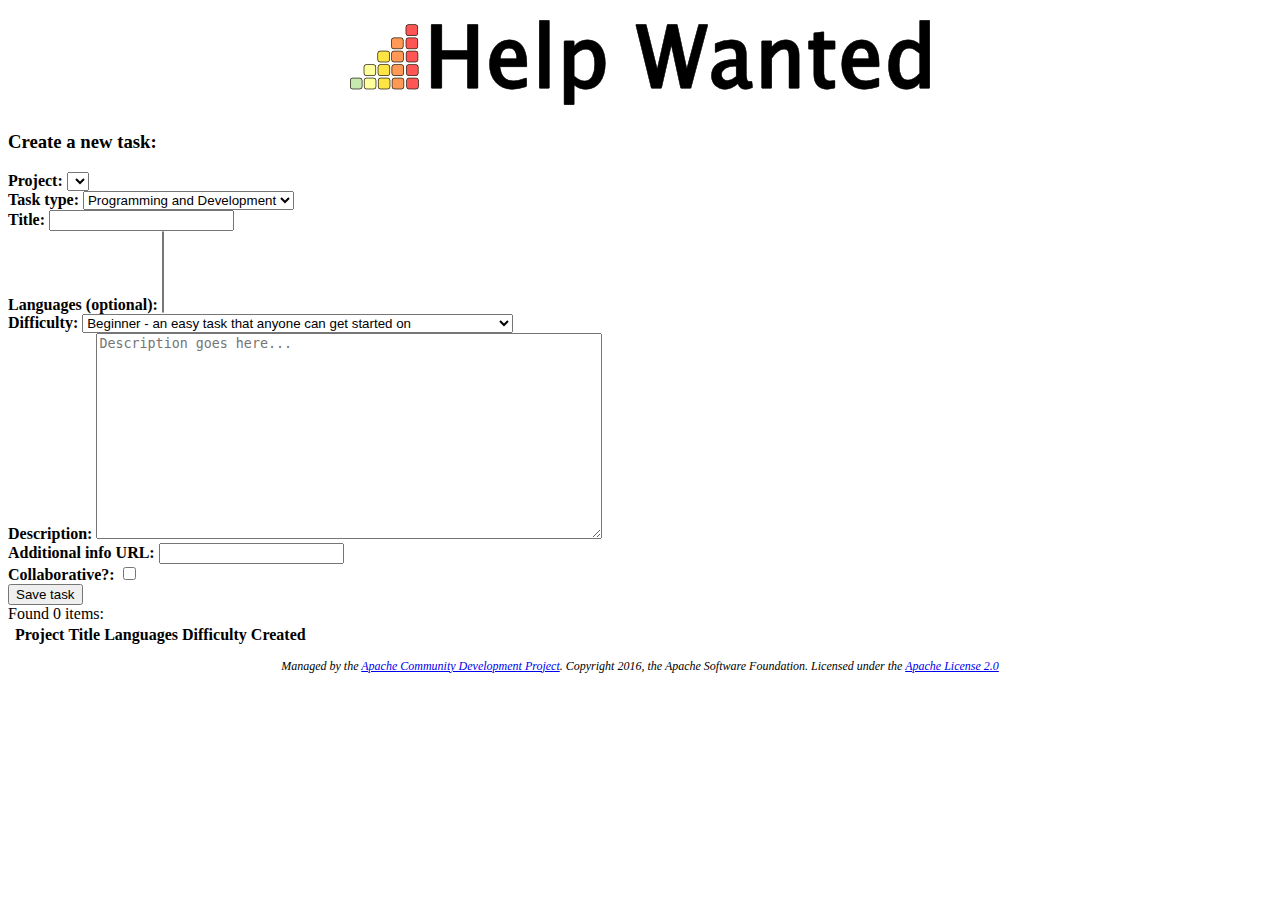
==== admin/index.html @ 728e2e69 "elaborate a bit on meanings" ====
<!DOCTYPE HTML>
<html>
<head>
<meta charset="utf8">
<link rel="stylesheet" href="/css/hw.css">
<link rel="stylesheet" href="/css/hw2.css">
<script src="/js/hw.js" type="text/javascript"></script>
<title>Help Wanted!</title>

</head>
<body onload="populateAdminForm(); fetchItemsAdmin();">
    
<div style="text-align: center;">
    <h2><img src='/images/logo.png' title="Help Wanted!"/></h2>
</div>

<div id="innerpicker">
    <form action="newtask.lua" method="post">
        <h3>Create a new task:</h3>
        <b>Project:</b> <select name="project" id="project"></select><br/>
        <b>Task type:</b>
            <select name="type">
                <option value="programming">Programming and Development</option>
                <option value="web design">Web Design</option>
                <option value="documentation">Documentation and Guides</option>
                <option value="marketing">Marketing and Publicity</option>
                <option value="community">Community Outreach</option>
                <option value="translation">Translation</option>
            </select><br/>
        <b>Title: </b> <input type="text" name="title"/><br/>
        <b>Languages (optional): </b>
            <select name="languages" id="languages" multiple="multiple" size="5">
                
            </select>
            <br/>
        <b>Difficulty:</b>
            <select name="difficulty">
                <option value="0">Beginner - an easy task that anyone can get started on</option>
                <option value="1">Journeyman - some knowledge of the project, but still an easy task</option>
                <option value="2">Intermediate - a good knowledge of the project</option>
                <option value="3">Advanced - a good knowledge of the project and good technical skills</option>
                <option value="4">Expert - intimate knowledge of the project and excellent tech skills</option>
            </select>
            <br/>
        <b>Description:</b>
            <textarea name="description" placeholder="Description goes here..." style="width: 500px; height: 200px;"></textarea><br/>
        <b>Additional info URL: </b> <input type="text" name="url"/><br/>
        <b>Collaborative?: </b> <input type="checkbox" name="collaboration" value="yes"/><br/>
        <input type="submit" value="Save task"/>
    </form>
</div>

<div id="hwitems" class="hwitems">
    
</div>

<p style="font-size: 12px; font-style: italic; text-align: center;">
    Managed by the <a href="https://community.apache.org/">Apache Community Development Project</a>.
    Copyright 2016, the Apache Software Foundation.
    Licensed under the <a href="http://www.apache.org/licenses/LICENSE-2.0">Apache License 2.0</a>
</p>
</body>
</html>
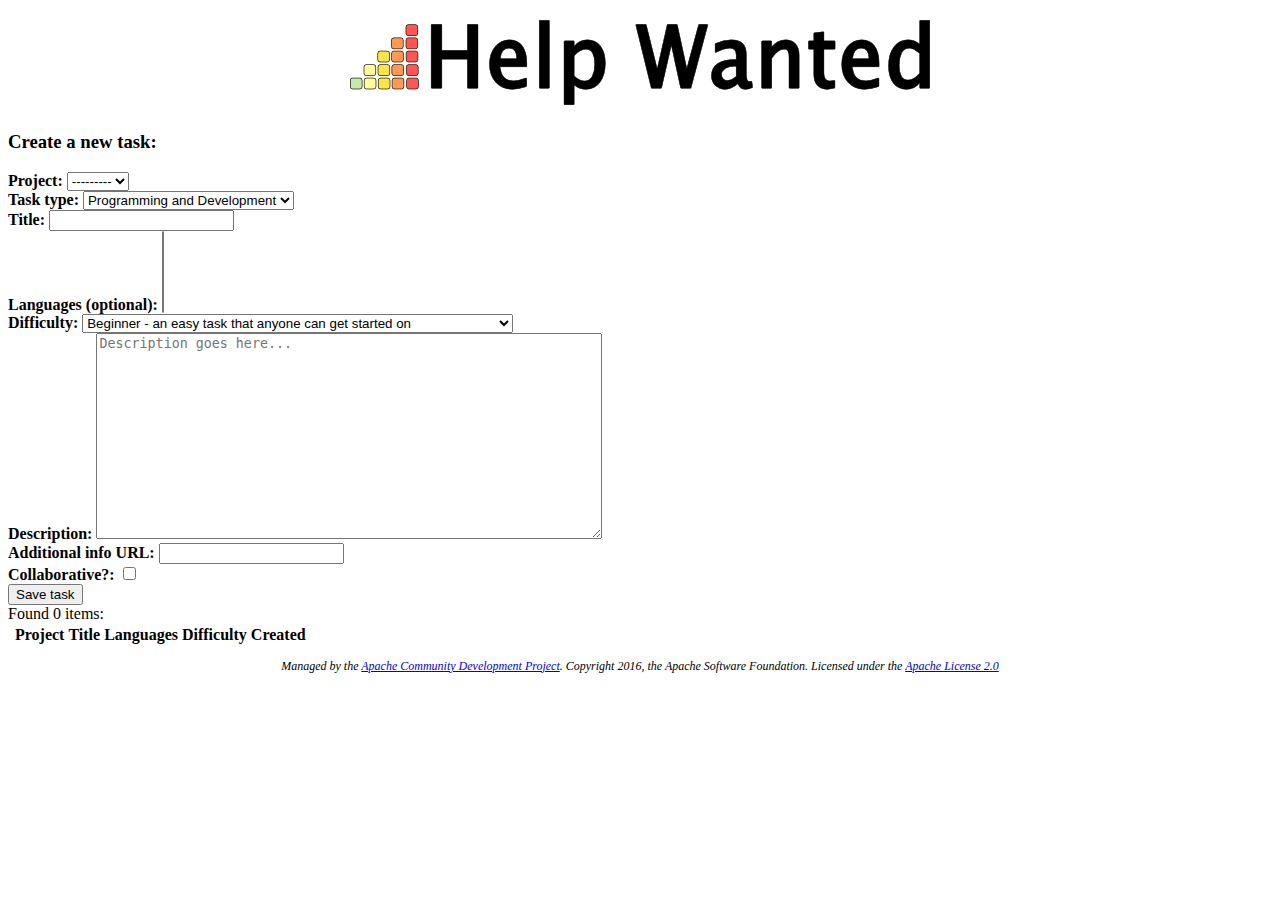
==== commit 160b3ec7: "don't default to abdera, default to empty (which will bork)" ====
--- a/admin/index.html
+++ b/admin/index.html
@@ -17,7 +17,10 @@
 <div id="innerpicker">
     <form action="newtask.lua" method="post">
         <h3>Create a new task:</h3>
-        <b>Project:</b> <select name="project" id="project"></select><br/>
+        <b>Project:</b>
+        <select name="project" id="project">
+            <option value="">---------</option>    
+        </select><br/>
         <b>Task type:</b>
             <select name="type">
                 <option value="programming">Programming and Development</option>
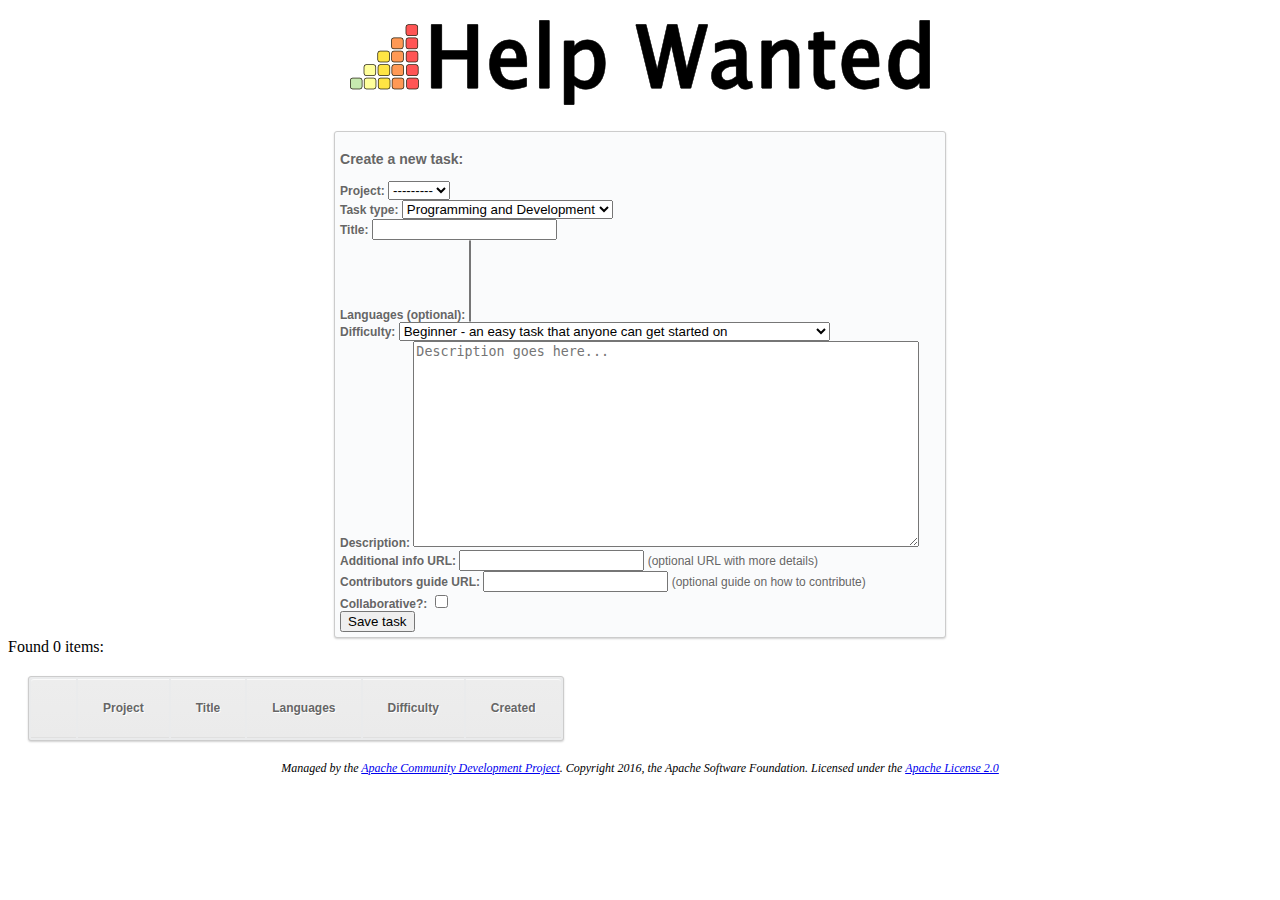
==== commit df8855ff: "add a contributors guide URL that people can set" ====
--- a/admin/index.html
+++ b/admin/index.html
@@ -11,7 +11,7 @@
 <body onload="populateAdminForm(); fetchItemsAdmin();">
     
 <div style="text-align: center;">
-    <h2><img src='/images/logo.png' title="Help Wanted!"/></h2>
+    <h2><a href="/"><img src='/images/logo.png' title="Help Wanted!"/></a></h2>
 </div>
 
 <div id="innerpicker">
@@ -47,7 +47,8 @@
             <br/>
         <b>Description:</b>
             <textarea name="description" placeholder="Description goes here..." style="width: 500px; height: 200px;"></textarea><br/>
-        <b>Additional info URL: </b> <input type="text" name="url"/><br/>
+        <b>Additional info URL: </b> <input type="text" name="url"/> (optional URL with more details)<br/>
+        <b>Contributors guide URL: </b> <input type="text" name="curl"/> (optional guide on how to contribute)<br/>
         <b>Collaborative?: </b> <input type="checkbox" name="collaboration" value="yes"/><br/>
         <input type="submit" value="Save task"/>
     </form>
--- a/css/hw2.css
+++ b/css/hw2.css
@@ -0,0 +1,267 @@
+
+
+.stepbutton {
+	text-align: center;
+	background: linear-gradient(to bottom, rgba(183,222,237,1) 0%,rgba(113,206,239,1) 50%,rgba(33,180,226,1) 51%,rgba(183,222,237,1) 100%);
+	border-radius: 15px;
+	padding: 10px 10px;
+	display: block;
+	float: left;
+	margin: 0 auto;
+	margin-right: 30px;
+	font-family: arial;
+	font-weight: bold;
+	color:#333;
+	text-decoration: none;
+	cursor: pointer;
+	border:1px solid #a7a7a7;
+	box-shadow: 0px 2px 1px white inset, 0px -2px 8px white, 0px 2px 5px rgba(0, 0, 0, 0.1), 0px 8px 10px rgba(0, 0, 0, 0.1);
+}
+
+.finishbutton {
+	text-align: center;
+	background: linear-gradient(to bottom, rgba(157,213,58,1) 0%,rgba(161,213,79,1) 50%,rgba(128,194,23,1) 51%,rgba(124,188,10,1) 100%);
+	border-radius: 15px;
+	padding: 10px 10px;
+	display: block;
+	margin: 0 auto;
+	font-family: arial;
+	font-weight: bold;
+	color:#333;
+	text-decoration: none;
+	cursor: pointer;
+	border:1px solid #a7a7a7;
+	box-shadow: 0px 2px 1px white inset, 0px -2px 8px white, 0px 2px 5px rgba(0, 0, 0, 0.1), 0px 8px 10px rgba(0, 0, 0, 0.1);
+}
+
+.dibbutton {
+    height: 24px;
+	text-align: center;
+	background: linear-gradient(to bottom, rgba(109,179,242,1) 0%,rgba(84,163,238,1) 50%,rgba(54,144,240,1) 51%,rgba(30,105,222,1) 100%);
+	border-radius: 8px;
+	padding: 2px 5px;
+	display: block;
+	margin: 10px auto;
+    font-size: 9pt;
+	font-family: arial;
+	font-weight: bold;
+	color:#EEE;
+	text-decoration: none;
+	cursor: pointer;
+	border:1px solid #a7a7a7;
+	box-shadow: 0px 2px 1px white inset, 0px -2px 8px white, 0px 2px 5px rgba(0, 0, 0, 0.1), 0px 8px 10px rgba(0, 0, 0, 0.1);
+}
+
+
+
+.infobox {
+	
+	background-repeat: no-repeat;
+	background: linear-gradient(to bottom, rgba(135,224,253,1) 0%,rgba(83,203,241,1) 40%,rgba(5,171,224,1) 100%);
+	width: 600px;
+	min-height: 70px;
+	padding: 5px;
+	border: 1px solid #083051;
+}
+
+
+.hwitems table a:link {
+	color: #666;
+	font-weight: bold;
+	text-decoration:none;
+}
+.hwitems table a:visited {
+	color: #999999;
+	font-weight:bold;
+	text-decoration:none;
+}
+.hwitems table a:active,
+.hwitems table a:hover {
+	color: #bd5a35;
+	text-decoration:underline;
+}
+.hwitems table, .cs {
+	font-family:Arial, Helvetica, sans-serif;
+	color:#666;
+	font-size:12px;
+	text-shadow: 1px 1px 0px #fff;
+	background:#eaebec;
+	margin:20px;
+	border:#ccc 1px solid;
+
+	-moz-border-radius:3px;
+	-webkit-border-radius:3px;
+	border-radius:3px;
+
+	-moz-box-shadow: 0 1px 2px #d1d1d1;
+	-webkit-box-shadow: 0 1px 2px #d1d1d1;
+	box-shadow: 0 1px 2px #d1d1d1;
+}
+
+#innerpicker {
+    text-align: left;
+	font-family:Arial, Helvetica, sans-serif;
+	color:#666;
+	font-size:12px;
+	text-shadow: 1px 1px 0px #fff;
+	background:#fafbfc;
+	border:#ccc 1px solid;
+	width: 600px;
+	min-height: 300px;
+    padding: 5px;
+	margin: 0 auto;
+	-moz-border-radius:3px;
+	-webkit-border-radius:3px;
+	border-radius:3px;
+
+	-moz-box-shadow: 0 1px 2px #d1d1d1;
+	-webkit-box-shadow: 0 1px 2px #d1d1d1;
+	box-shadow: 0 1px 2px #d1d1d1;
+}
+.hwitems table th {
+	padding:21px 25px 22px 25px;
+	border-top:1px solid #fafafa;
+	border-bottom:1px solid #e0e0e0;
+
+	background: #ededed;
+	background: -webkit-gradient(linear, left top, left bottom, from(#ededed), to(#ebebeb));
+	background: -moz-linear-gradient(top,  #ededed,  #ebebeb);
+}
+.hwitems table th:first-child {
+	text-align: left;
+	padding-left:20px;
+}
+.hwitems table tr:first-child th:first-child {
+	-moz-border-radius-topleft:3px;
+	-webkit-border-top-left-radius:3px;
+	border-top-left-radius:3px;
+}
+.hwitems table tr:first-child th:last-child {
+	-moz-border-radius-topright:3px;
+	-webkit-border-top-right-radius:3px;
+	border-top-right-radius:3px;
+}
+.hwitems table tr {
+	text-align: center;
+	padding-left:20px;
+}
+.hwitems table td:first-child {
+	text-align: left;
+	padding-left:20px;
+	border-left: 0;
+}
+
+.hwitems table td:last-child {
+	text-align: left;
+}
+
+.hwitems table td {
+	padding:12px;
+	border-top: 1px solid #ffffff;
+	border-bottom:1px solid #e0e0e0;
+	border-left: 1px solid #e0e0e0;
+
+	background: #fafafa;
+	background: -webkit-gradient(linear, left top, left bottom, from(#fbfbfb), to(#fafafa));
+	background: -moz-linear-gradient(top,  #fbfbfb,  #fafafa);
+	
+}
+.hwitems table tr.even td {
+	background: #f6f6f6;
+	background: -webkit-gradient(linear, left top, left bottom, from(#f8f8f8), to(#f6f6f6));
+	background: -moz-linear-gradient(top,  #f8f8f8,  #f6f6f6);
+}
+.hwitems table tr:last-child td {
+	border-bottom:0;
+}
+.hwitems table tr:last-child td:first-child {
+	-moz-border-radius-bottomleft:3px;
+	-webkit-border-bottom-left-radius:3px;
+	border-bottom-left-radius:3px;
+}
+.hwitems table tr:last-child td:last-child {
+	-moz-border-radius-bottomright:3px;
+	-webkit-border-bottom-right-radius:3px;
+	border-bottom-right-radius:3px;
+}
+.hwitems table tr:hover td {
+	background: #f2f2f2;
+	background: -webkit-gradient(linear, left top, left bottom, from(#f2f2f2), to(#f0f0f0));
+	background: -moz-linear-gradient(top,  #f2f2f2,  #f0f0f0);	
+}
+
+
+ .hwwidget table th {
+	padding:4px 5px 4px 5px;
+	border-top:1px solid #fafafa;
+	border-bottom:1px solid #e0e0e0;
+
+	background: #ededed;
+	background: -webkit-gradient(linear, left top, left bottom, from(#ededed), to(#ebebeb));
+	background: -moz-linear-gradient(top,  #ededed,  #ebebeb);
+}
+ .hwwidget table th:first-child {
+	text-align: left;
+	padding-left:3px;
+}
+ .hwwidget table tr:first-child th:first-child {
+	-moz-border-radius-topleft:3px;
+	-webkit-border-top-left-radius:3px;
+	border-top-left-radius:3px;
+}
+ .hwwidget table tr:first-child th:last-child {
+	-moz-border-radius-topright:3px;
+	-webkit-border-top-right-radius:3px;
+	border-top-right-radius:3px;
+}
+ .hwwidget table tr {
+	text-align: center;
+	padding-left:3px;
+}
+ .hwwidget table td:first-child {
+	text-align: left;
+	padding-left:3px;
+	border-left: 0;
+}
+
+ .hwwidget table td:last-child {
+	text-align: left;
+}
+
+ .hwwidget table td {
+	padding:2px;
+	border-top: 1px solid #ffffff;
+	border-bottom:1px solid #e0e0e0;
+	border-left: 1px solid #e0e0e0;
+
+	background: #fafafa;
+	background: -webkit-gradient(linear, left top, left bottom, from(#fbfbfb), to(#fafafa));
+	background: -moz-linear-gradient(top,  #fbfbfb,  #fafafa);
+	
+}
+
+
+.itemNumber-widget {
+  background: linear-gradient(to bottom, #cce843 0%,#90cc04 100%);
+  border-radius: 12px;
+  border: 2px solid #FFF;
+  color: #FFF;
+  box-shadow: 0px 2px 2px 0px rgba(153,153,153,1);
+  width: 14px;
+  float: left;
+  text-align: center;
+  font-family: sans-serif;
+  margin-right: 7px;
+  height: 12px;
+  font-size: 9px;
+  margin-bottom: 4px;
+  padding-top: 0px;
+  position: relative;
+  top: 0px;
+  left: 0px;
+}
+
+.hwwidget img {
+    vertical-align: middle;
+    margin-right: 5px;
+}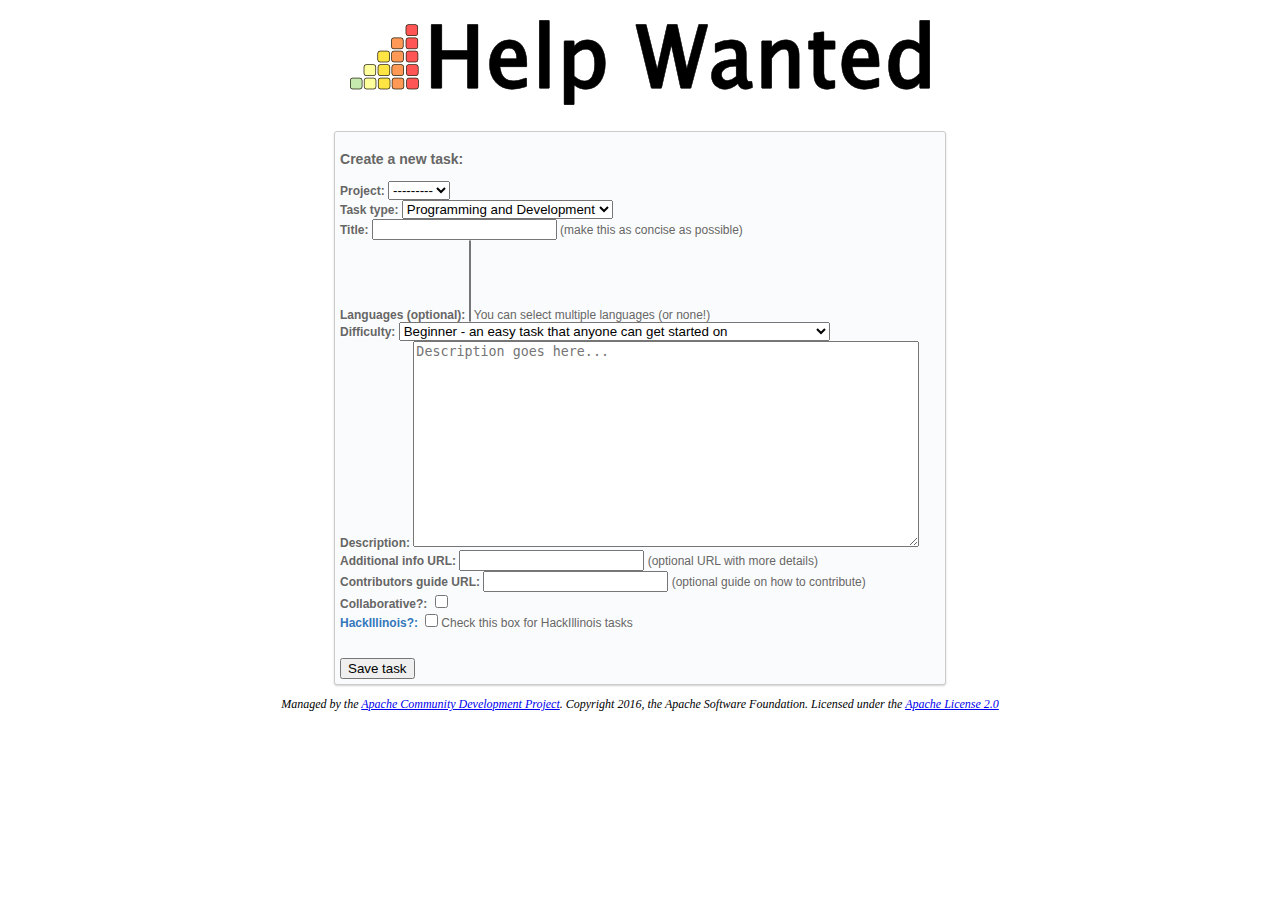
==== commit 3befee31: "add HackIllinois tag, allow for searching for tags, prime widget..primer" ====
--- a/admin/index.html
+++ b/admin/index.html
@@ -30,11 +30,11 @@
                 <option value="community">Community Outreach</option>
                 <option value="translation">Translation</option>
             </select><br/>
-        <b>Title: </b> <input type="text" name="title"/><br/>
+        <b>Title: </b> <input type="text" name="title"/> (make this as concise as possible)<br/>
         <b>Languages (optional): </b>
             <select name="languages" id="languages" multiple="multiple" size="5">
                 
-            </select>
+            </select> You can select multiple languages (or none!)
             <br/>
         <b>Difficulty:</b>
             <select name="difficulty">
@@ -50,6 +50,7 @@
         <b>Additional info URL: </b> <input type="text" name="url"/> (optional URL with more details)<br/>
         <b>Contributors guide URL: </b> <input type="text" name="curl"/> (optional guide on how to contribute)<br/>
         <b>Collaborative?: </b> <input type="checkbox" name="collaboration" value="yes"/><br/>
+        <b style='color: #37B;'>HackIllinois?: </b> <input type="checkbox" name="tag" value="hackillinois"/>Check this box for HackIllinois tasks<br/><br/><br/>
         <input type="submit" value="Save task"/>
     </form>
 </div>
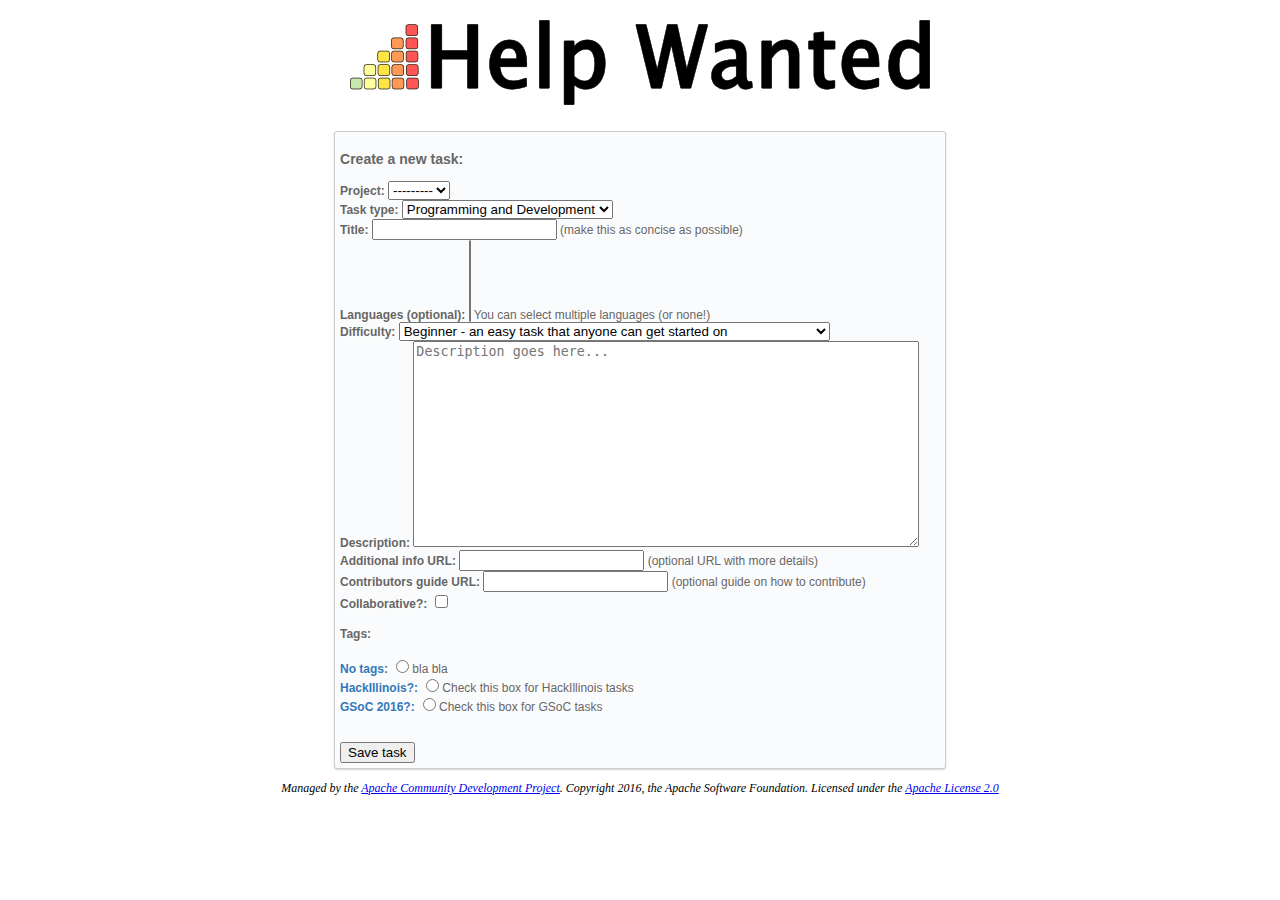
==== commit 0681ccd0: "better tag selection" ====
--- a/admin/index.html
+++ b/admin/index.html
@@ -50,7 +50,10 @@
         <b>Additional info URL: </b> <input type="text" name="url"/> (optional URL with more details)<br/>
         <b>Contributors guide URL: </b> <input type="text" name="curl"/> (optional guide on how to contribute)<br/>
         <b>Collaborative?: </b> <input type="checkbox" name="collaboration" value="yes"/><br/>
-        <b style='color: #37B;'>HackIllinois?: </b> <input type="checkbox" name="tag" value="hackillinois"/>Check this box for HackIllinois tasks<br/><br/><br/>
+        <h4>Tags:</h4>
+        <b style='color: #37B;'>No tags: </b> <input type="radio" name="tag" value=""/>bla bla<br/>
+        <b style='color: #37B;'>HackIllinois?: </b> <input type="radio" name="tag" value="hackillinois"/>Check this box for HackIllinois tasks<br/>
+        <b style='color: #37B;'>GSoC 2016?: </b> <input type="radio" name="tag" value="gsoc"/>Check this box for GSoC tasks<br/><br/><br/>
         <input type="submit" value="Save task"/>
     </form>
 </div>
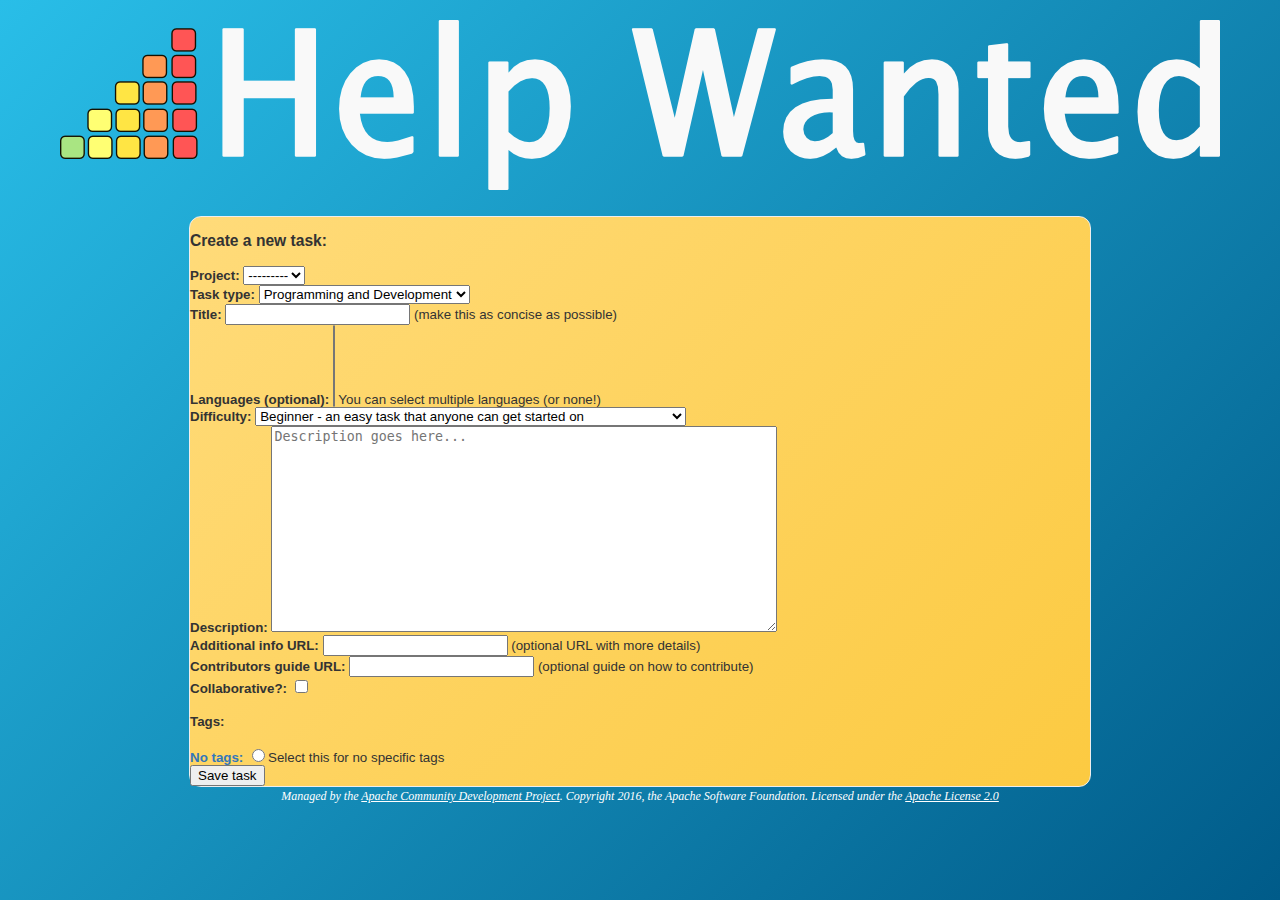
==== commit 1794b143: "fixups: - remove old tags - move the 'mark as done' link to its own cell" ====
--- a/admin/index.html
+++ b/admin/index.html
@@ -4,6 +4,7 @@
 <meta charset="utf8">
 <link rel="stylesheet" href="/css/hw.css">
 <link rel="stylesheet" href="/css/hw2.css">
+<link rel="stylesheet" href="/css/hwsplash.css">
 <script src="/js/hw.js" type="text/javascript"></script>
 <title>Help Wanted!</title>
 
@@ -14,7 +15,7 @@
     <h2><a href="/"><img src='/images/logo.png' title="Help Wanted!"/></a></h2>
 </div>
 
-<div id="innerpicker">
+<div id="pickerparent">
     <form action="newtask.lua" method="post">
         <h3>Create a new task:</h3>
         <b>Project:</b>
@@ -51,9 +52,8 @@
         <b>Contributors guide URL: </b> <input type="text" name="curl"/> (optional guide on how to contribute)<br/>
         <b>Collaborative?: </b> <input type="checkbox" name="collaboration" value="yes"/><br/>
         <h4>Tags:</h4>
-        <b style='color: #37B;'>No tags: </b> <input type="radio" name="tag" value=""/>bla bla<br/>
-        <b style='color: #37B;'>HackIllinois?: </b> <input type="radio" name="tag" value="hackillinois"/>Check this box for HackIllinois tasks<br/>
-        <b style='color: #37B;'>GSoC 2016?: </b> <input type="radio" name="tag" value="gsoc"/>Check this box for GSoC tasks<br/><br/><br/>
+        <b style='color: #37B;'>No tags: </b> <input type="radio" name="tag" value=""/>Select this for no specific tags<br/>
+        <!--<b style='color: #37B;'>GSoC 2016?: </b> <input type="radio" name="tag" value="gsoc"/>Check this box for GSoC tasks<br/><br/><br/>-->
         <input type="submit" value="Save task"/>
     </form>
 </div>
--- a/css/hw2.css
+++ b/css/hw2.css
@@ -101,21 +101,16 @@
 #innerpicker {
     text-align: left;
 	font-family:Arial, Helvetica, sans-serif;
-	color:#666;
-	font-size:12px;
+	color:#333;
+	font-size:12pt;
 	text-shadow: 1px 1px 0px #fff;
-	background:#fafbfc;
+	background: linear-gradient(135deg, rgba(222,231,237,1) 0%,rgba(171,190,204,1) 100%);
 	border:#ccc 1px solid;
-	width: 600px;
-	min-height: 300px;
+	width: 820px;
+	height: auto;
     padding: 5px;
 	margin: 0 auto;
-	-moz-border-radius:3px;
-	-webkit-border-radius:3px;
-	border-radius:3px;
-
-	-moz-box-shadow: 0 1px 2px #d1d1d1;
-	-webkit-box-shadow: 0 1px 2px #d1d1d1;
+	border-radius:30px;
 	box-shadow: 0 1px 2px #d1d1d1;
 }
 .hwitems table th {
@@ -254,8 +249,9 @@
   margin-right: 7px;
   height: 12px;
   font-size: 9px;
-  margin-bottom: 4px;
-  padding-top: 0px;
+  margin-bottom: 4px !important;
+  padding-top: 0px !important;
+  line-height: 12px !important;
   position: relative;
   top: 0px;
   left: 0px;
@@ -264,4 +260,21 @@
 .hwwidget img {
     vertical-align: middle;
     margin-right: 5px;
+}
+
+
+.wizitem {
+    border-radius: 30px;
+    border: 2px solid #333;
+	text-align: center;
+	margin: 10px;
+	height: 140px !important;
+	position: relative;
+	float: none !important;
+	display: inline-block;
+	background: linear-gradient(135deg, rgba(255,255,255,1) 0%,rgba(243,243,243,1) 50%,rgba(237,237,237,1) 51%,rgba(255,255,255,1) 100%);
+}
+
+.wizitem:hover {
+    cursor: pointer;
 }--- a/css/hwsplash.css
+++ b/css/hwsplash.css
@@ -0,0 +1,110 @@
+html {
+    background: linear-gradient(135deg, #29bee8 0%,#005b89 100%);
+    min-height: 100%;
+    color: #FFF;
+}
+body p {
+    margin: 2px;
+    padding: 0px;
+}
+body a {
+    color: #FFF;
+}
+
+div a {
+    color: #111;
+    font-weight: 600;
+}
+
+.option {
+    width: 640px !important;
+    margin: 6px auto;
+    min-height: 48px;
+    border: 1px solid #EEE;
+    line-height: 48px;
+    font-weight: bold;
+    color: #222;
+    border-radius: 12px;
+    opacity: 1;
+    animation: fadein 0.65s;
+    text-align: left;
+    font-family: sans-serif;
+    font-size: 12pt;
+}
+
+.optiontwo {
+    width: 640px !important;
+    margin: 6px auto;
+    padding: 6px;
+    min-height: 48px;
+    border: 1px solid #EEE;
+    line-height: 48px;
+    font-weight: normal;
+    color: #222;
+    border-radius: 12px;
+    opacity: 1;
+    animation: fadein 0.65s;
+    text-align: left;
+    font-family: sans-serif;
+}
+
+@keyframes fadein {
+    from { transform: scale(0.5); opacity: 0; }
+    to   { transform: scale(1); opacity: 1;}
+}
+
+
+.option:hover {
+    opacity: 1;
+    transform: scale(1.05);
+    cursor: pointer;
+}
+
+.optiontwo label {
+    font-size: 10pt;
+    
+}
+.option div:before {
+    content: '▶  ';
+    color: #FFF;
+}
+
+.option:hover div {
+    opacity: 1;
+}
+.option div {
+    margin-top: 6px;
+    margin-left: 6px;
+    margin-right: 6px;
+    line-height: 24px;
+    color: #FFF;
+    opacity: 0.8;
+    width: 32px;
+    height: 32px;
+    border-radius: 8px;
+    padding-left: 6px;
+    padding-right: -3px;
+    padding-top: 3px;
+    padding-bottom: 3px;
+    font-size: 24px;
+    float: left;
+}
+
+
+pre {
+    background: #EFE !important;
+    max-width: 940px;
+    color: #333;
+    padding: 5px;
+}
+
+#pickerparent {
+    border: 1px solid #EEE;
+    background: linear-gradient(135deg, #ffdb7a 0%,#fcca41 100%);
+    border-radius: 12px;
+    color: #333;
+    width: 900px;
+    margin: 0 auto;
+    font-family: sans-serif;
+    font-size: 10pt;
+}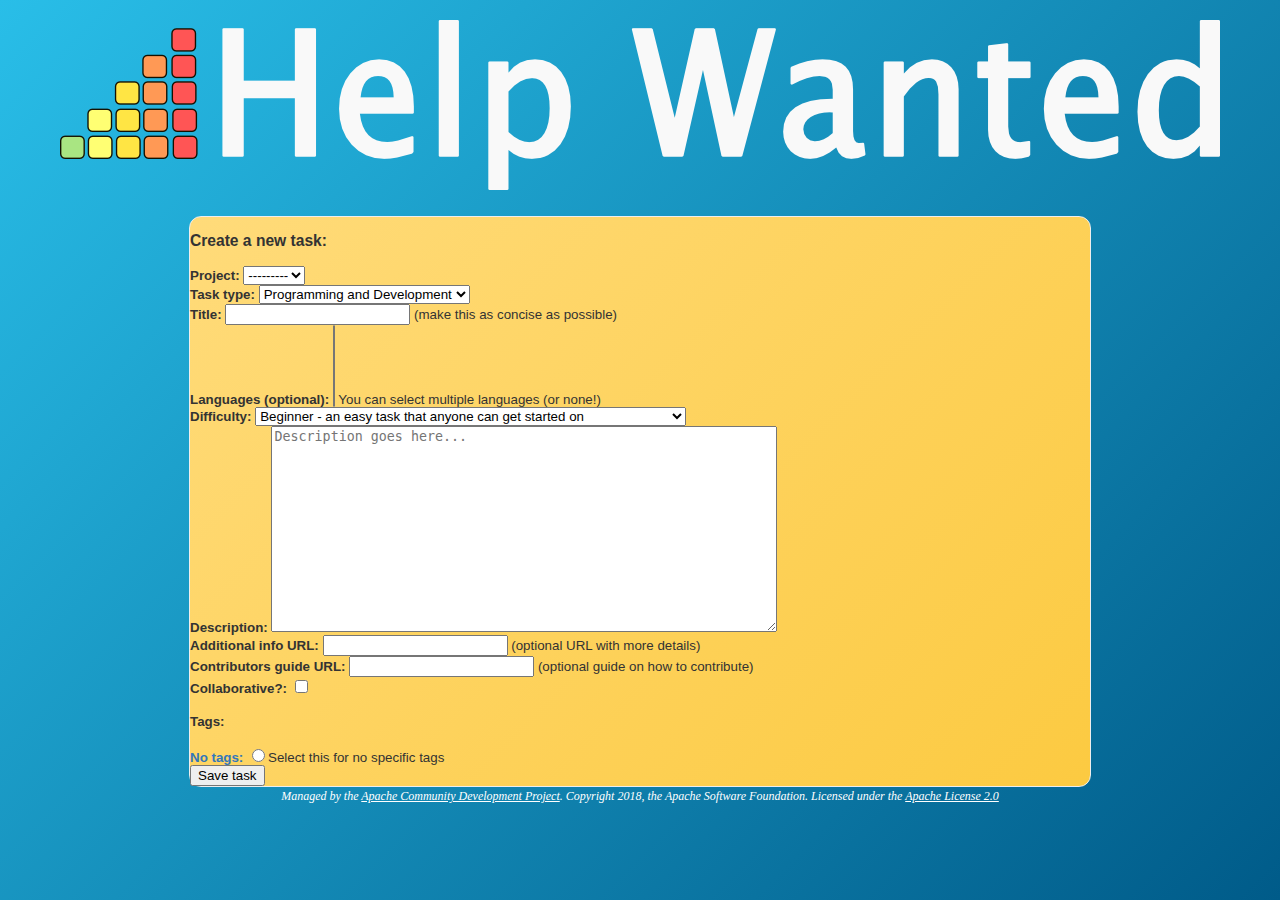
==== commit 329c9a9b: "update copyright date" ====
--- a/admin/index.html
+++ b/admin/index.html
@@ -53,7 +53,7 @@
         <b>Collaborative?: </b> <input type="checkbox" name="collaboration" value="yes"/><br/>
         <h4>Tags:</h4>
         <b style='color: #37B;'>No tags: </b> <input type="radio" name="tag" value=""/>Select this for no specific tags<br/>
-        <!--<b style='color: #37B;'>GSoC 2016?: </b> <input type="radio" name="tag" value="gsoc"/>Check this box for GSoC tasks<br/><br/><br/>-->
+        <!--<b style='color: #37B;'>GSoC 2018?: </b> <input type="radio" name="tag" value="gsoc"/>Check this box for GSoC tasks<br/><br/><br/>-->
         <input type="submit" value="Save task"/>
     </form>
 </div>
@@ -64,8 +64,8 @@
 
 <p style="font-size: 12px; font-style: italic; text-align: center;">
     Managed by the <a href="https://community.apache.org/">Apache Community Development Project</a>.
-    Copyright 2016, the Apache Software Foundation.
+    Copyright 2018, the Apache Software Foundation.
     Licensed under the <a href="http://www.apache.org/licenses/LICENSE-2.0">Apache License 2.0</a>
 </p>
 </body>
-</html>+</html>
